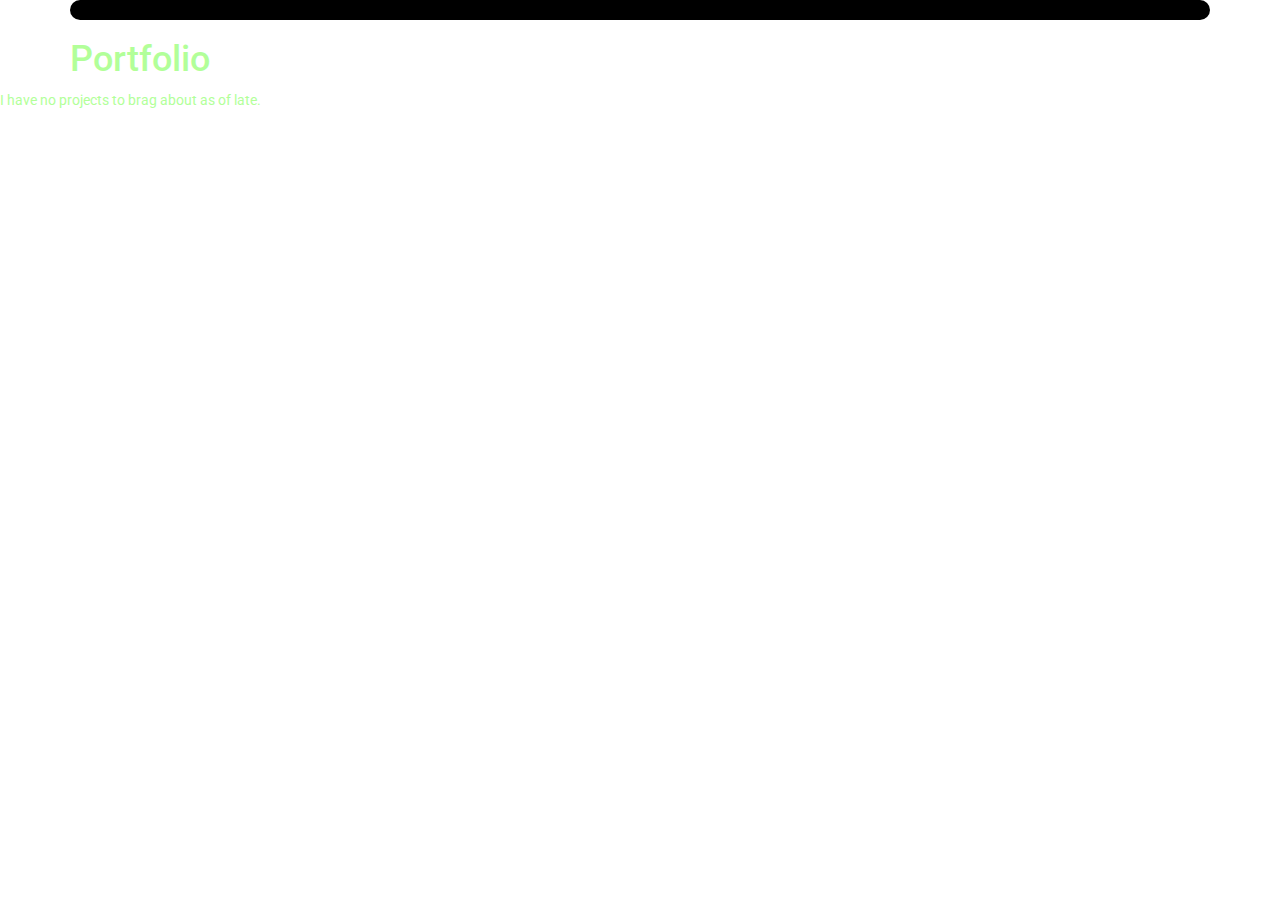
==== portfolio.html @ 417cbad9 "edits" ====
<!DOCTYPE html>
<html>
    <head>
        <title>Fernand G</title>
        <link href='https://fonts.googleapis.com/css?family=Roboto:900,900italic,400italic,400' rel='stylesheet' type='text/css'>
        <link rel="stylesheet" href="//maxcdn.bootstrapcdn.com/bootstrap/3.3.2/css/bootstrap.min.css">
        <link rel="stylesheet" href="css/local.css" type="text/css" />
        <link rel="stylesheet" type="text/css" href="css/portfolio.css">
    </head>
    <body>
        <div class="container">
            <nav id="nav"></nav>
            <div class="main">
                <h1>Portfolio</h1>
                <ul id="portfolio" class="portfolio">
                </ul>
            </div>
        </div>
        I have no projects to brag about as of late.
    </body>
</html>
---- css/local.css ----
/* start override bootstrap */

.navbar-default .navbar-brand {
    color: #fff;
}

.navbar-default {
    background-color: #7C0F0A;
    border-color: #7C0F0A;
}

.navbar-default .navbar-nav li a {
    color: #fff;
}

/*.navbar-nav>li>a {*/
/*    padding-top: 15px;*/
/*    padding-bottom: 15px;*/
/*}*/

/*.nav>li>a {*/
/*    position: relative;*/
/*    display: block;*/
/*    padding: 10px 15px;*/
/*}*/

/* end override bootstrap */

body {
    font-family: 'Roboto', sans-serif;
    background: #fff;
    color: #b2ff99;
    /*padding: 10px;*/
}

p {
    line-height: 1.2; /* extra */
}

li {
    margin-left: 10px;
}

nav {
    background: #000000;
    margin-top: 10px;
    margin-bottom: 10px;
    /*padding: 1px;*/
    border-radius: 10px; /* extra */
}

nav ul {
    list-style-image: none;
}

nav ul li {
    display: inline;
    padding-right: 10px;
}

nav a {
    text-decoration: none;
    color: #fff;
}

.profilepic {
    width: 200px;
    margin-right: 30px;
    border: 3px solid #fff;
    border-radius: 10px;
}

.sidebar {
   float: left; 
}
---- css/portfolio.css ----
<style>
            body {
                background: rgb(000, 000, 000);
                color: rgb(45, 45, 45);
                padding: 10px;
                font-family: arial;
            }
            header {
                font-size: 1.5em;
                font-weight: bold;
            }
            [id=all-contents] {
                max-width: 800px;
                margin: auto;
            }

            /* navigation menu */
            nav {
                background: rgb(000, 000, 000);
                margin: 0 auto;
                display: flex;
                padding: 10px;
            }
            nav header {
                display: flex;
                align-items: center;
                color: rgb(255, 255, 255);
                flex: 1;
            }
            nav ul {
                list-style-image: none;
            }
            nav li {
                display: inline-block;
                padding: 0 10px;
            }
            nav a {
                text-decoration: none;
                color: #fff;
            }

            /* main container area beneath menu */
            main {
                background: rgb(245, 238, 219);
                display: flex;
            }
            [class=sidebar] {
                margin-right: 25px;
                padding: 10px;
            }
            [class=sidebar] img {
                width: 200px;
            }
            [class=content] {
                flex: 1;
                padding: 15px;
            }
            [class=interests] header {
                font-size: 1.25em;
            }
        </style>
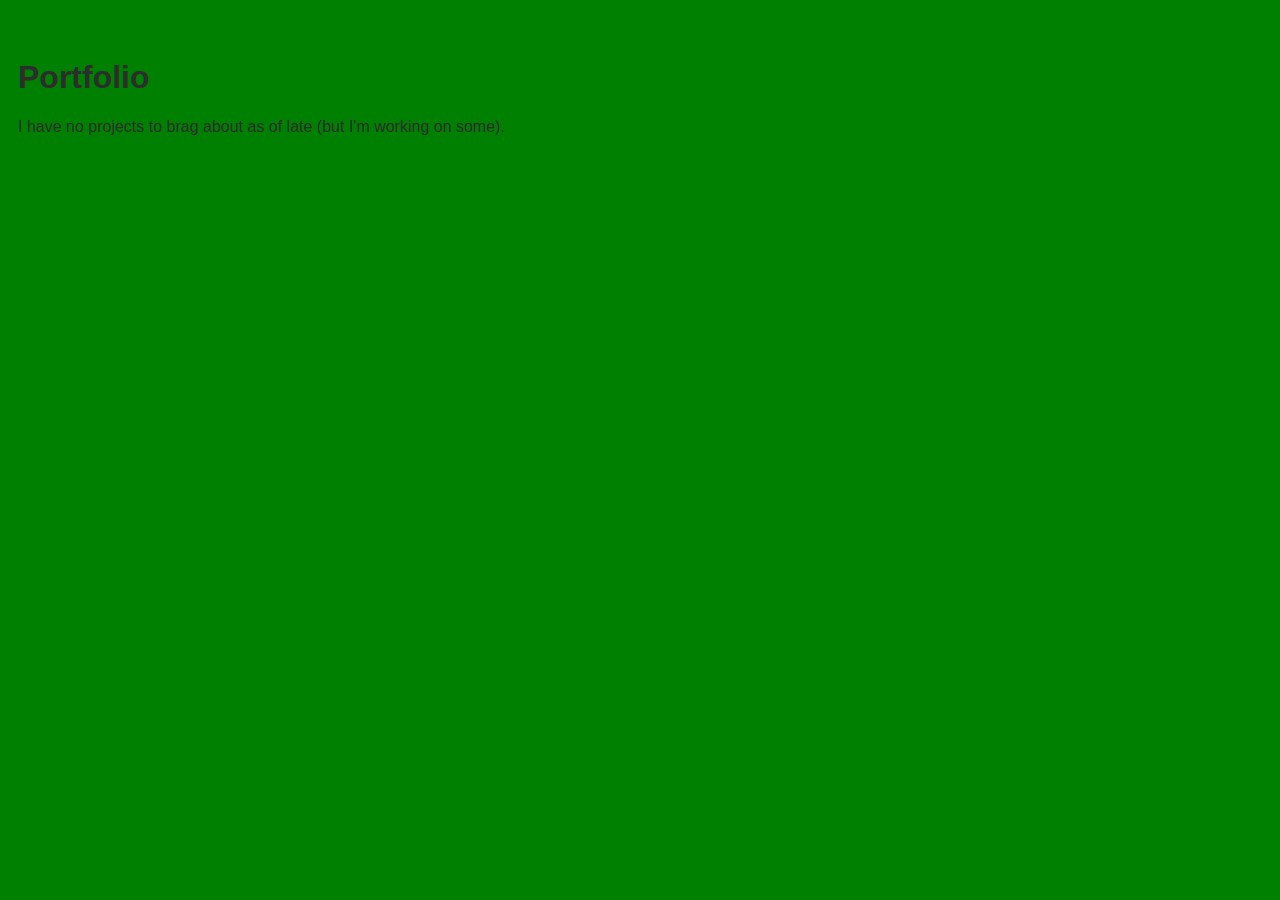
==== commit e57523e1: "edited protfolio" ====
--- a/portfolio.html
+++ b/portfolio.html
@@ -2,9 +2,6 @@
 <html>
     <head>
         <title>Fernand G</title>
-        <link href='https://fonts.googleapis.com/css?family=Roboto:900,900italic,400italic,400' rel='stylesheet' type='text/css'>
-        <link rel="stylesheet" href="//maxcdn.bootstrapcdn.com/bootstrap/3.3.2/css/bootstrap.min.css">
-        <link rel="stylesheet" href="css/local.css" type="text/css" />
         <link rel="stylesheet" type="text/css" href="css/portfolio.css">
     </head>
     <body>
@@ -16,6 +13,6 @@
                 </ul>
             </div>
         </div>
-        I have no projects to brag about as of late.
+        I have no projects to brag about as of late (but I'm working on some).
     </body>
 </html>--- a/css/portfolio.css
+++ b/css/portfolio.css
@@ -1,6 +1,6 @@
-      <style>
+      
             body {
-                background: rgb(000, 000, 000);
+                background: rgb(0, 128, 0);
                 color: rgb(45, 45, 45);
                 padding: 10px;
                 font-family: arial;
@@ -16,7 +16,7 @@
 
             /* navigation menu */
             nav {
-                background: rgb(000, 000, 000);
+                background: rgb(0, 128, 0);
                 margin: 0 auto;
                 display: flex;
                 padding: 10px;
@@ -58,5 +58,5 @@
             [class=interests] header {
                 font-size: 1.25em;
             }
-        </style>
+        
 
